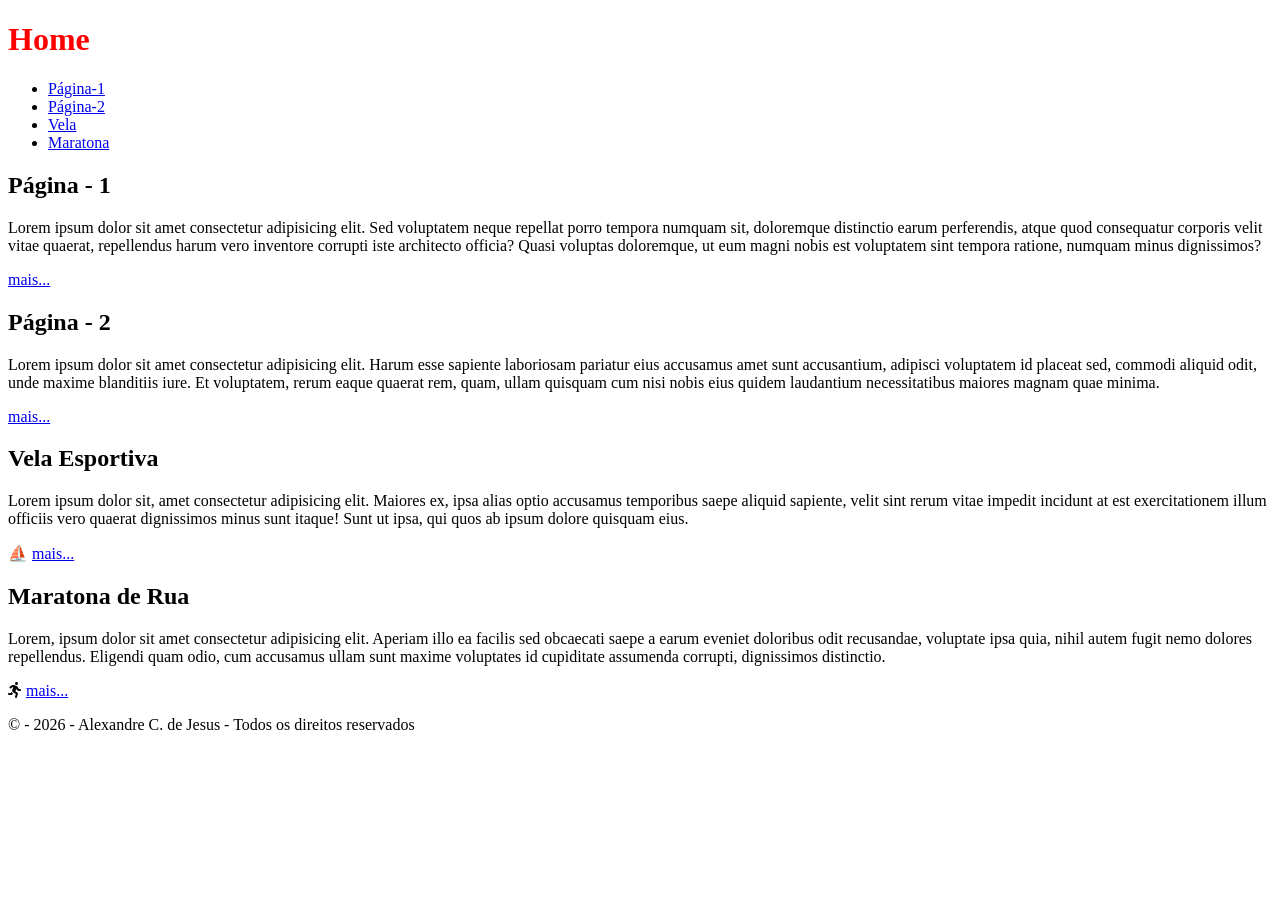
==== rm570933/index.html @ 4ff56a0d "feat: Criando a pasta css e o arquivo style.css" ====
<!doctype html>
<html lang="pt-br">
  <head>
    <meta charset="UTF-8" />
    <meta name="viewport" content="width=device-width, initial-scale=1.0" />
    <link rel="stylesheet" href="https://cdnjs.cloudflare.com/ajax/libs/font-awesome/6.5.0/css/all.min.css" integrity="sha512-Avb2QiuDEEvB4bZJYdft2mNjVShBftLdPG8FJ0V7irTLQ8Uo0qcPxh4Plq7G5tGm0rU+1SPhVotteLpBERwTkw==" crossorigin="anonymous" referrerpolicy="no-referrer" />
    <link rel="stylesheet" href="./css/style.css" />
    <title>Página Inicial</title>
  </head>
  <body>
    <header>
      <h1>Home</h1>
      <nav>
        <ul>
          <li><a href="./pagina1.html">Página-1</a></li>
          <li><a href="./paginas/pagina2.html">Página-2</a></li>
          <li>
            <a href="./paginas/categorias/esportes/nauticos/vela.html">Vela</a>
          </li>
          <li>
            <a href="./paginas/categorias/esportes/terrestres/maratona.html"
              >Maratona</a
            >
          </li>
        </ul>
      </nav>
    </header>
    <main>
      <section>
        <h2>Página - 1</h2>
        <p>
          Lorem ipsum dolor sit amet consectetur adipisicing elit. Sed
          voluptatem neque repellat porro tempora numquam sit, doloremque
          distinctio earum perferendis, atque quod consequatur corporis velit
          vitae quaerat, repellendus harum vero inventore corrupti iste
          architecto officia? Quasi voluptas doloremque, ut eum magni nobis est
          voluptatem sint tempora ratione, numquam minus dignissimos?
        </p>
        <a href="./pagina1.html">mais...</a>
      </section>
      <section>
        <h2>Página - 2</h2>
        <p>
          Lorem ipsum dolor sit amet consectetur adipisicing elit. Harum esse
          sapiente laboriosam pariatur eius accusamus amet sunt accusantium,
          adipisci voluptatem id placeat sed, commodi aliquid odit, unde maxime
          blanditiis iure. Et voluptatem, rerum eaque quaerat rem, quam, ullam
          quisquam cum nisi nobis eius quidem laudantium necessitatibus maiores
          magnam quae minima.
        </p>
        <a href="./paginas/pagina2.html">mais...</a>
      </section>
      <section>
        <h2>Vela Esportiva</h2>
        <p>
          Lorem ipsum dolor sit, amet consectetur adipisicing elit. Maiores ex,
          ipsa alias optio accusamus temporibus saepe aliquid sapiente, velit
          sint rerum vitae impedit incidunt at est exercitationem illum officiis
          vero quaerat dignissimos minus sunt itaque! Sunt ut ipsa, qui quos ab
          ipsum dolore quisquam eius.
        </p>
        <span title="Velejar é vida!!!">&#9973;</span>
        <a href="./paginas/categorias/esportes/nauticos/vela.html">mais...</a>
      </section>
      <section>
        <h2>Maratona de Rua</h2>
        <p>
          Lorem, ipsum dolor sit amet consectetur adipisicing elit. Aperiam illo
          ea facilis sed obcaecati saepe a earum eveniet doloribus odit
          recusandae, voluptate ipsa quia, nihil autem fugit nemo dolores
          repellendus. Eligendi quam odio, cum accusamus ullam sunt maxime
          voluptates id cupiditate assumenda corrupti, dignissimos distinctio.
        </p>
       <i class="fa-solid fa-person-running" title="Vamos correr por ai!"></i>
        <a href="./paginas/categorias/esportes/terrestres/maratona.html"
          >mais...</a
        >
      </section>
    </main>
    <footer>
      <p>
        &copy; - 2026 - Alexandre C. de Jesus - Todos os direitos reservados
      </p>
    </footer>
  </body>
</html>
---- rm570933/css/style.css ----
/* Olá! Sua tarefa é preparar a base do nosso projeto.

Requisitos:

    No arquivo CSS, aplique o reset básico: margin: 0, padding: 0 e box-sizing: border-box no seletor universal *.

    No html, configure a fonte base usando 62.5%.

    No body, defina uma cor de fundo escura (ex: #1a1b18) e uma cor de texto clara (ex: #d1d1c1).

    Aplique a fonte 'Arial' ou uma fonte local que você tenha configurado.

Dica: Lembre-se que o font-size: 62.5% fará com que 1rem valha 10px! */

h1{
    color: red;

}
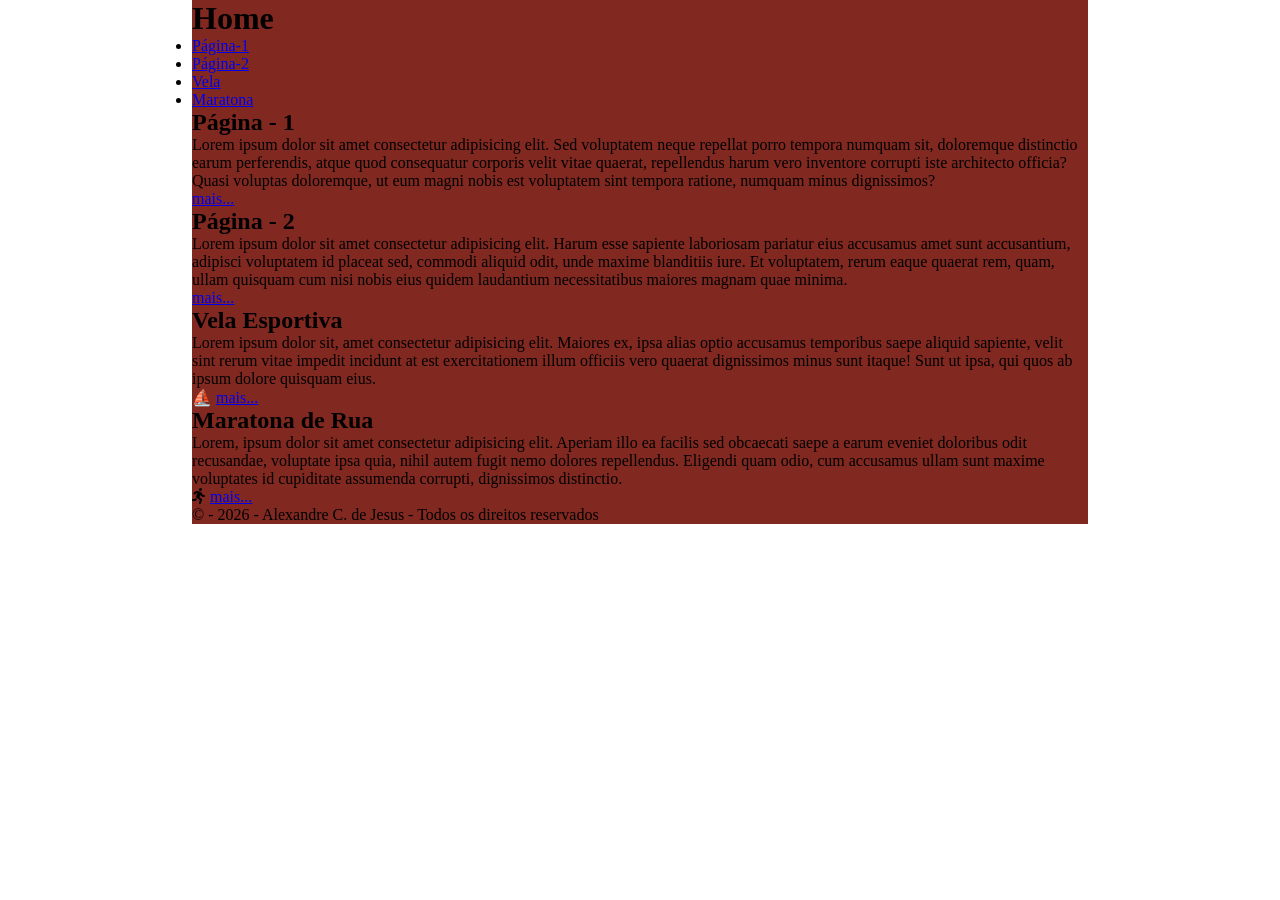
==== commit 89e0f903: "feat: Aprendendo a usar css externo" ====
--- a/rm570933/index.html
+++ b/rm570933/index.html
@@ -8,6 +8,7 @@
     <title>Página Inicial</title>
   </head>
   <body>
+   <div id="container">
     <header>
       <h1>Home</h1>
       <nav>
@@ -40,7 +41,7 @@
       </section>
       <section>
         <h2>Página - 2</h2>
-        <p>
+        <p id="red1">
           Lorem ipsum dolor sit amet consectetur adipisicing elit. Harum esse
           sapiente laboriosam pariatur eius accusamus amet sunt accusantium,
           adipisci voluptatem id placeat sed, commodi aliquid odit, unde maxime
@@ -82,5 +83,6 @@
         &copy; - 2026 - Alexandre C. de Jesus - Todos os direitos reservados
       </p>
     </footer>
+   </div>
   </body>
 </html>
--- a/rm570933/css/style.css
+++ b/rm570933/css/style.css
@@ -12,7 +12,19 @@
 
 Dica: Lembre-se que o font-size: 62.5% fará com que 1rem valha 10px! */
 
-h1{
-    color: red;
+/*  margin: 0 0 0 0 - aplica a todos os lados 
+    margin: 0 0 0 - aplica ao top bottom e right
+    margin: 0 0 - aplica ao top-bottom e right-left
+    margin: 0 - aplica a todos os lados 
+*/
+*{
+    margin: 0px;
+    padding: 0px;
+    box-sizing: border-box;
+}
 
+#container{
+    background-color: #812821;
+    margin: 0px auto;
+    width: 70%;
 }
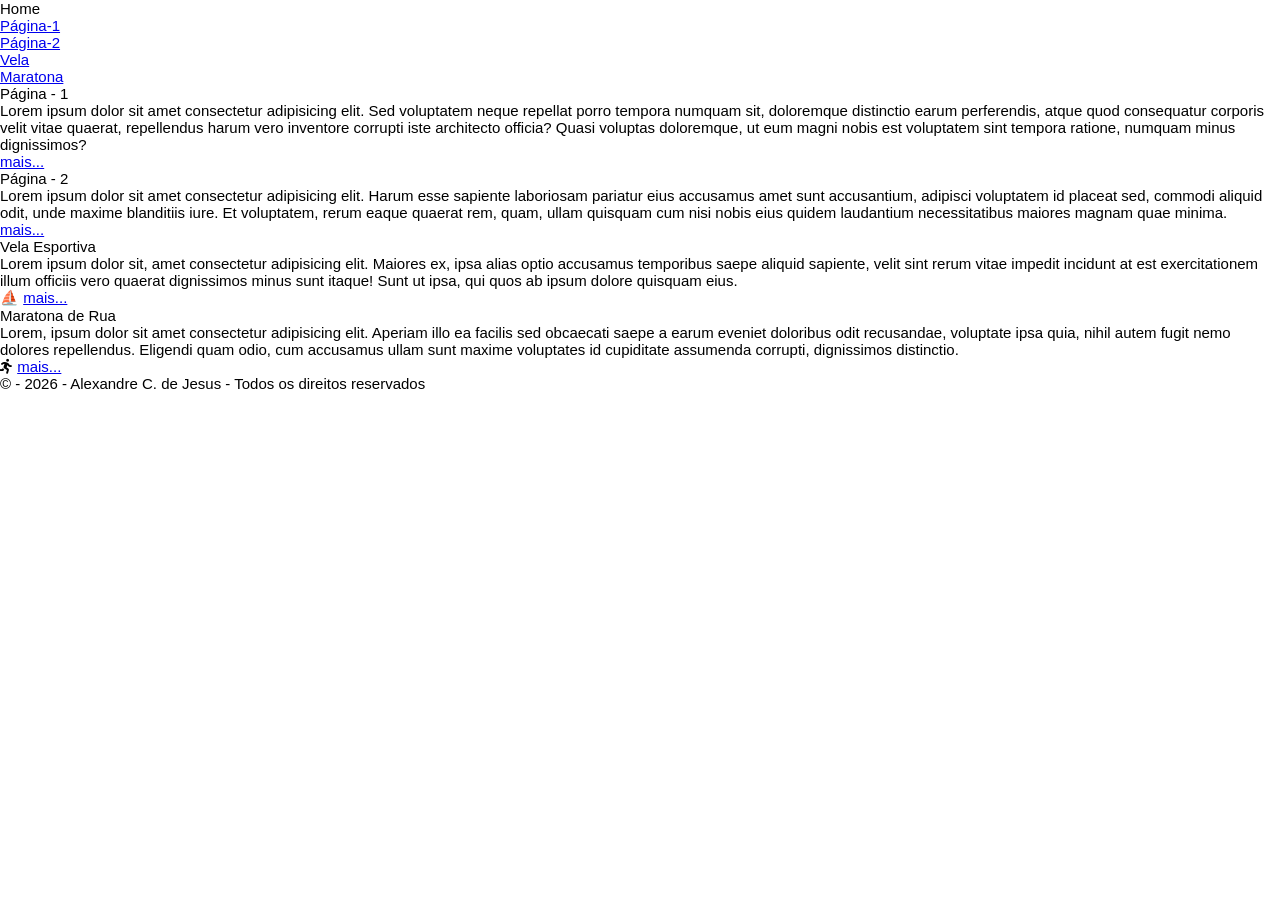
==== commit a03f27f0: "feat: estrutura inicial e aplicada a técnica do BEM no css" ====
--- a/rm570933/index.html
+++ b/rm570933/index.html
@@ -4,7 +4,7 @@
     <meta charset="UTF-8" />
     <meta name="viewport" content="width=device-width, initial-scale=1.0" />
     <link rel="stylesheet" href="https://cdnjs.cloudflare.com/ajax/libs/font-awesome/6.5.0/css/all.min.css" integrity="sha512-Avb2QiuDEEvB4bZJYdft2mNjVShBftLdPG8FJ0V7irTLQ8Uo0qcPxh4Plq7G5tGm0rU+1SPhVotteLpBERwTkw==" crossorigin="anonymous" referrerpolicy="no-referrer" />
-    <link rel="stylesheet" href="./css/style.css" />
+    <link rel="stylesheet" href="./css/main.css" />
     <title>Página Inicial</title>
   </head>
   <body>
--- a/rm570933/css/main.css
+++ b/rm570933/css/main.css
@@ -0,0 +1 @@
+@import url("./base.css");
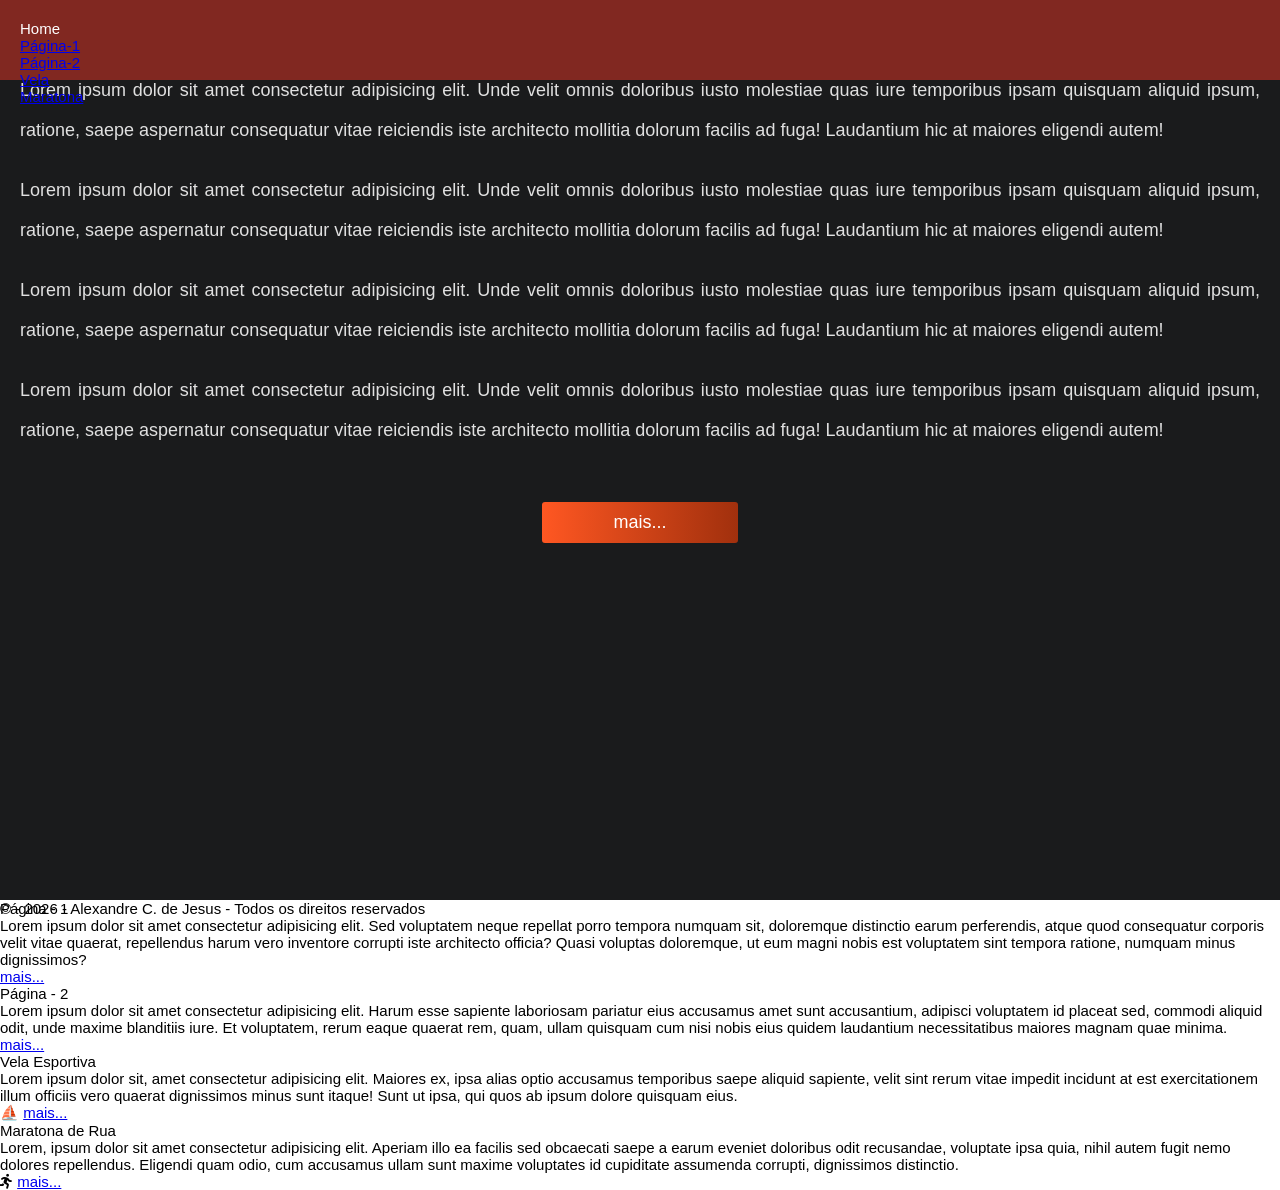
==== commit 87f42ff2: "feat: fazendo o hero e iniciando o cabecalho.css" ====
--- a/rm570933/index.html
+++ b/rm570933/index.html
@@ -8,25 +8,36 @@
     <title>Página Inicial</title>
   </head>
   <body>
-   <div id="container">
-    <header>
-      <h1>Home</h1>
-      <nav>
-        <ul>
-          <li><a href="./pagina1.html">Página-1</a></li>
-          <li><a href="./paginas/pagina2.html">Página-2</a></li>
-          <li>
-            <a href="./paginas/categorias/esportes/nauticos/vela.html">Vela</a>
-          </li>
-          <li>
-            <a href="./paginas/categorias/esportes/terrestres/maratona.html"
-              >Maratona</a
-            >
-          </li>
+    <header class="cabecalho">
+      <h1 class="cabecalho__title">Home</h1>
+      <nav class="cabecalho__nav">
+        <ul class="cabecalho__ul">
+          <li class="cabecalho__li cabecalho__li--active"><a href="./index.html" class="cabecalho__a">Página-1</a></li>
+          <li class="cabecalho__li"><a href="./paginas/pagina2.html" class="cabecalho__a">Página-2</a></li>
+          <li class="cabecalho__li"><a href="./paginas/categorias/esportes/nauticos/vela.html" class="cabecalho__a">Vela</a></li>
+          <li class="cabecalho__li"><a href="./paginas/categorias/esportes/terrestres/maratona.html" class="cabecalho__a">Maratona</a></li>
         </ul>
       </nav>
     </header>
     <main>
+      <section class="hero">
+        <div class="hero__container">
+          <h1 class="hero__title">Campeonato importante vindo</h1>
+          <p class="hero__text">
+            Lorem ipsum dolor sit amet consectetur adipisicing elit. Unde velit omnis doloribus iusto molestiae quas iure temporibus ipsam quisquam aliquid ipsum, ratione, saepe aspernatur consequatur vitae reiciendis iste architecto mollitia dolorum facilis ad fuga! Laudantium hic at maiores eligendi autem!
+          </p>
+          <p class="hero__text">
+            Lorem ipsum dolor sit amet consectetur adipisicing elit. Unde velit omnis doloribus iusto molestiae quas iure temporibus ipsam quisquam aliquid ipsum, ratione, saepe aspernatur consequatur vitae reiciendis iste architecto mollitia dolorum facilis ad fuga! Laudantium hic at maiores eligendi autem!
+          </p>          
+          <p class="hero__text">
+            Lorem ipsum dolor sit amet consectetur adipisicing elit. Unde velit omnis doloribus iusto molestiae quas iure temporibus ipsam quisquam aliquid ipsum, ratione, saepe aspernatur consequatur vitae reiciendis iste architecto mollitia dolorum facilis ad fuga! Laudantium hic at maiores eligendi autem!
+          </p>
+          <p class="hero__text">
+            Lorem ipsum dolor sit amet consectetur adipisicing elit. Unde velit omnis doloribus iusto molestiae quas iure temporibus ipsam quisquam aliquid ipsum, ratione, saepe aspernatur consequatur vitae reiciendis iste architecto mollitia dolorum facilis ad fuga! Laudantium hic at maiores eligendi autem!
+          </p>
+          <a href="./pagina1.html" class="hero__btn">mais...</a>
+        </div>
+      </section>
       <section>
         <h2>Página - 1</h2>
         <p>
@@ -83,6 +94,5 @@
         &copy; - 2026 - Alexandre C. de Jesus - Todos os direitos reservados
       </p>
     </footer>
-   </div>
   </body>
 </html>
--- a/rm570933/css/main.css
+++ b/rm570933/css/main.css
@@ -1 +1,3 @@
-@import url("./base.css");+@import url("./base.css");
+@import url("./hero.css");
+@import url("./cabecalho.css");
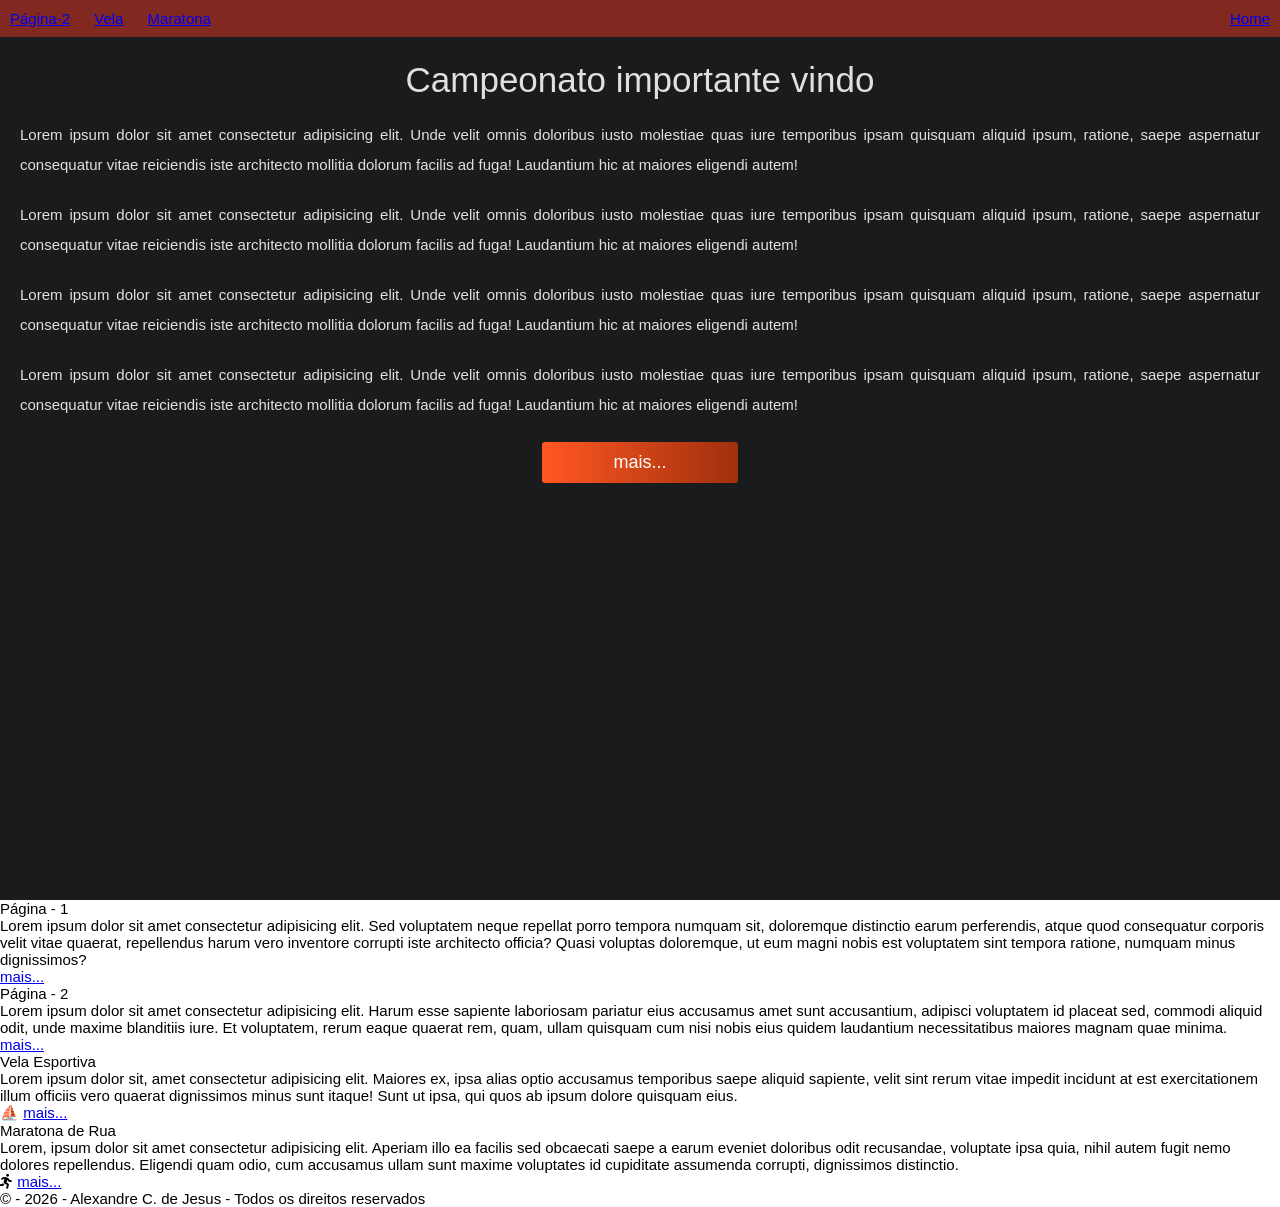
==== commit 8a502177: "feat: fazendo o cabecalho.css" ====
--- a/rm570933/index.html
+++ b/rm570933/index.html
@@ -9,10 +9,9 @@
   </head>
   <body>
     <header class="cabecalho">
-      <h1 class="cabecalho__title">Home</h1>
       <nav class="cabecalho__nav">
         <ul class="cabecalho__ul">
-          <li class="cabecalho__li cabecalho__li--active"><a href="./index.html" class="cabecalho__a">Página-1</a></li>
+          <li class="cabecalho__li cabecalho__li--active"><a href="./index.html" class="cabecalho__a">Home</a></li>
           <li class="cabecalho__li"><a href="./paginas/pagina2.html" class="cabecalho__a">Página-2</a></li>
           <li class="cabecalho__li"><a href="./paginas/categorias/esportes/nauticos/vela.html" class="cabecalho__a">Vela</a></li>
           <li class="cabecalho__li"><a href="./paginas/categorias/esportes/terrestres/maratona.html" class="cabecalho__a">Maratona</a></li>
